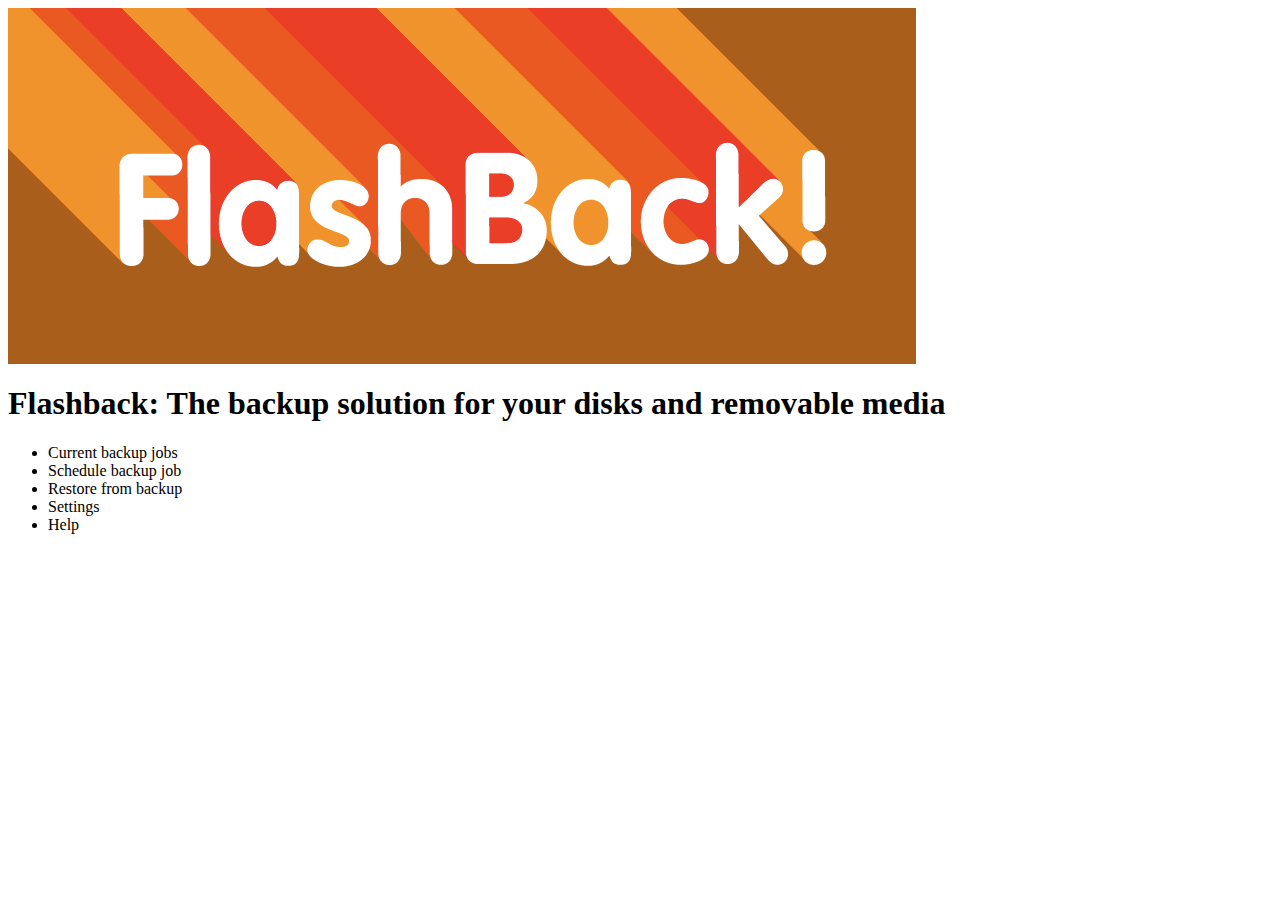
==== src/www/index.html @ 179417dd "Fix the preceding character problem, print character by character to safely do binary files (althoug" ====
<html>

<head>
    <title>Flashback: The backup solution for your disks and removable media</title>
</head>

<body>

<!-- Header -->
<div class="header">
  <img src="flashback.png">
</div>

<h1>Flashback: The backup solution for your disks and removable media</h1>

<ul>
    <li>Current backup jobs</li>
    <li>Schedule backup job</li>
    <li>Restore from backup</li>
    <li>Settings</li>
    <li>Help</li>
</ul>

</body>

</html>
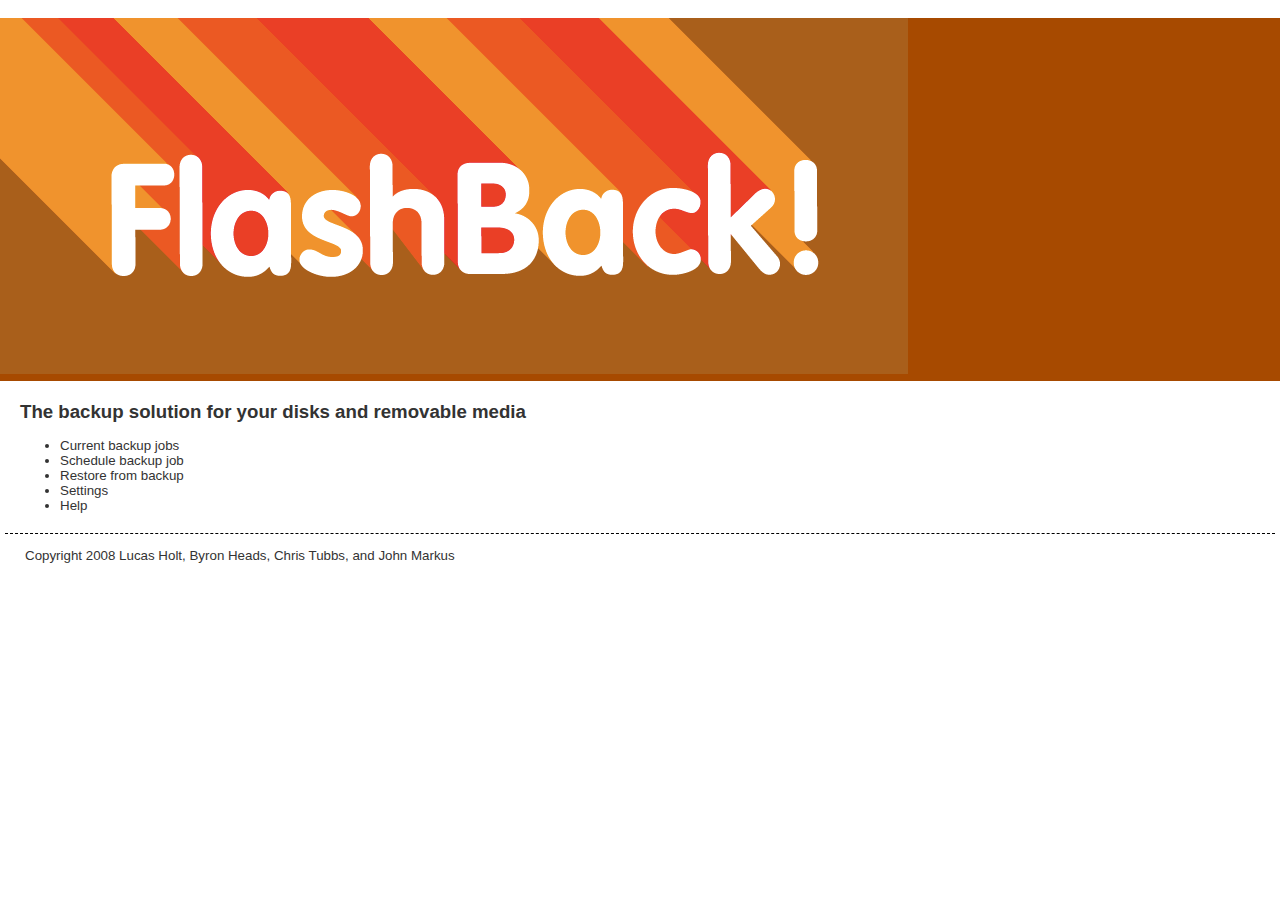
==== commit dafd7538: "fix john's name." ====
--- a/src/www/index.html
+++ b/src/www/index.html
@@ -1,17 +1,47 @@
-<html>
+<!DOCTYPE html PUBLIC "-//W3C//DTD XHTML 1.0 Strict//EN"
+        "http://www.w3.org/TR/xhtml1/DTD/xhtml1-strict.dtd">
+<html xmlns="http://www.w3.org/1999/xhtml" lang="en" xml:lang="en">
+<head>  
+    <title>Flashback: The backup solution for your disks and removable media</title>
+    <style type="text/css">
+    body { 
+        margin: 0;
+	background: white; 
+	color: #333; 
+	font: 10pt Verdana, Arial, sans-serif;
+    }
 
-<head>
-    <title>Flashback: The backup solution for your disks and removable media</title>
+    .header { 
+        background: #A74A00;
+        color: white;
+    }
+
+    h2 { font-size: 1.4em; }
+
+    #content {
+        margin: 20px;
+    }
+
+    #footer {
+        padding-left: 20px;
+        margin: 5px;
+        border-top: 1px dashed black;
+   }
+   </style>
 </head>
 
 <body>
 
 <!-- Header -->
 <div class="header">
-  <img src="flashback.png">
+  <h1>
+  <img src="flashback.png" alt="Flashback" />
+  </h1>
 </div>
 
-<h1>Flashback: The backup solution for your disks and removable media</h1>
+<div id="content">
+
+<h2>The backup solution for your disks and removable media</h2>
 
 <ul>
     <li>Current backup jobs</li>
@@ -21,6 +51,12 @@
     <li>Help</li>
 </ul>
 
+</div>
+
+<div id="footer">
+    <p>Copyright 2008 Lucas Holt, Byron Heads, Chris Tubbs, and John Markus</p>
+</div>
+
 </body>
 
 </html>
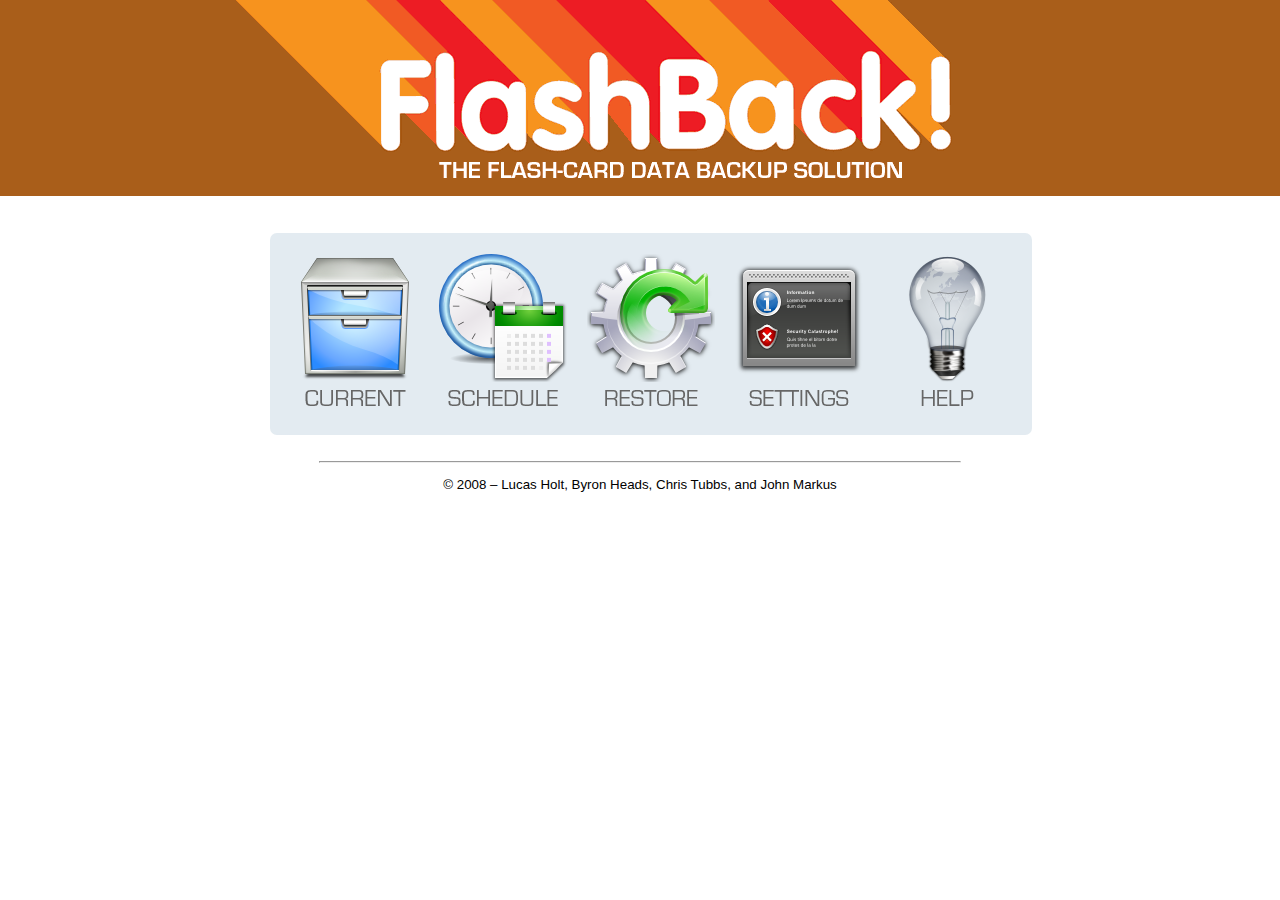
==== commit b35653dc: "imake this look better thanks to a friend." ====
--- a/src/www/index.html
+++ b/src/www/index.html
@@ -1,62 +1,33 @@
 <!DOCTYPE html PUBLIC "-//W3C//DTD XHTML 1.0 Strict//EN"
         "http://www.w3.org/TR/xhtml1/DTD/xhtml1-strict.dtd">
 <html xmlns="http://www.w3.org/1999/xhtml" lang="en" xml:lang="en">
-<head>  
-    <title>Flashback: The backup solution for your disks and removable media</title>
-    <style type="text/css">
-    body { 
-        margin: 0;
-	background: white; 
-	color: #333; 
-	font: 10pt Verdana, Arial, sans-serif;
-    }
+	<head>
+		<meta http-equiv="Content-Type" content="text/html; charset=utf-8">
+		<title>FlashBack</title>
+		<link rel="stylesheet" type="text/css" href="main.css">
+		<link rel="stylesheet" type="text/css" href="buttons.css">
+		<link rel="stylesheet" type="text/css" href="forms.css">
+	</head>
 
-    .header { 
-        background: #A74A00;
-        color: white;
-    }
+	<body>
+		<div id="header">
+			<h1>FlashBack</h1>
+		</div>
+		<div id="goodies-front">
+		<div id="frontpage">
+			<div id="current"><a href="current/" title="Browse Current Backups">Current</a></div>
+			<div id="schedule"><a href="schedule/" title="Set a Backup Schedule">Schedule</a></div>
 
-    h2 { font-size: 1.4em; }
+			<div id="restore"><a href="restore/" title="Restore From a Previous Backup">Restore</a></div>
+			<div id="settings"><a href="settings/" title="Configure Backup Settings">Settings</a></div>
+			<div id="help"><a href="help/" title="Help Using FlashBack">Help</a></div>
+		</div>
+		<div style="clear: both;"></div>
+		</div>
+		<hr>
 
-    #content {
-        margin: 20px;
-    }
-
-    #footer {
-        padding-left: 20px;
-        margin: 5px;
-        border-top: 1px dashed black;
-   }
-   </style>
-</head>
-
-<body>
-
-<!-- Header -->
-<div class="header">
-  <h1>
-  <img src="flashback.png" alt="Flashback" />
-  </h1>
-</div>
-
-<div id="content">
-
-<h2>The backup solution for your disks and removable media</h2>
-
-<ul>
-    <li>Current backup jobs</li>
-    <li>Schedule backup job</li>
-    <li>Restore from backup</li>
-    <li>Settings</li>
-    <li>Help</li>
-</ul>
-
-</div>
-
-<div id="footer">
-    <p>Copyright 2008 Lucas Holt, Byron Heads, Chris Tubbs, and John Markus</p>
-</div>
-
-</body>
-
+		<div id="footer">
+			&#169; 2008 &#8211; Lucas Holt, Byron Heads, Chris Tubbs, and John Markus
+		</div>
+	</body>
 </html>
--- a/src/www/main.css
+++ b/src/www/main.css
@@ -0,0 +1,16 @@
+html, body { margin: 0; body: 0; font-family: sans-serif; font-size: 10pt; }
+#header { width: 100%; background-color:  #a95e1a; }
+h1 { margin: 0 auto; width: 820px; padding: 196px 0 0 0; background-image: url("flashback.png"); background-repeat: no-repeat; overflow: hidden; height: 0px !important; height: /**/:196px; }
+#goodies { border: 0px solid #333; width: 60%; height: auto; margin: 1em auto; padding: 1em; }
+#goodies-front { width: 740px; height: auto; margin: 1em auto; padding: 1em; }
+h3 { text-align: center; }
+#confirm { margin: 0 auto; display: block; width: 185px; padding: 1em; }
+hr { width: 50%; }
+#footer { width: 100%; text-align: center; margin-top: 1em; }
+#frontpage { padding: 10px; width: 740px; margin: 10px auto 0 auto; border: 1px dotted #e3ebf1; background: #e3ebf1; text-align: center; float: left; -moz-border-radius: 7px; -webkit-border-radius: 7px; }
+#frontpage a { text-decoration: none; margin: 0 auto; width: 128px; padding: 160px 0 0 0; background-repeat: no-repeat; overflow: hidden; height: 0px !important; height: /**/:160px; display: block; float: left; margin: 10px; }
+#current a { background-image: url("current-.png"); }
+#schedule a { background-image: url("schedule-.png"); }
+#restore a { background-image: url("restore-.png"); }
+#settings a { background-image: url("settings-.png"); }
+#help a { background-image: url("help-.png"); }
--- a/src/www/buttons.css
+++ b/src/www/buttons.css
@@ -0,0 +1,85 @@
+/* BUTTONS */
+
+.buttons a, .buttons button{
+    display:block;
+    float:left;
+    margin:0 7px 0 0;
+    background-color:#f5f5f5;
+    border:1px solid #dedede;
+    border-top:1px solid #eee;
+    border-left:1px solid #eee;
+
+    font-family:"Lucida Grande", Tahoma, Arial, Verdana, sans-serif;
+    font-size:100%;
+    line-height:130%;
+    text-decoration:none;
+    font-weight:bold;
+    color:#565656;
+    cursor:pointer;
+    padding:5px 10px 6px 7px; /* Links */
+}
+.buttons button{
+    width:auto;
+    overflow:visible;
+    padding:4px 10px 3px 7px; /* IE6 */
+}
+.buttons button[type]{
+    padding:5px 10px 5px 7px; /* Firefox */
+    line-height:17px; /* Safari */
+}
+*:first-child+html button[type]{
+    padding:4px 10px 3px 7px; /* IE7 */
+}
+.buttons button img, .buttons a img{
+    margin:0 3px -3px 0 !important;
+    padding:0;
+    border:none;
+    width:16px;
+    height:16px;
+}
+
+
+/* STANDARD */
+
+button:hover, .buttons a:hover{
+    background-color:#dff4ff;
+    border:1px solid #c2e1ef;
+    color:#336699;
+}
+.buttons a:active{
+    background-color:#6299c5;
+    border:1px solid #6299c5;
+    color:#fff;
+}
+
+/* POSITIVE */
+
+button.positive, .buttons a.positive{
+    color:#529214;
+}
+.buttons a.positive:hover, button.positive:hover{
+    background-color:#E6EFC2;
+    border:1px solid #C6D880;
+    color:#529214;
+}
+.buttons a.positive:active{
+    background-color:#529214;
+    border:1px solid #529214;
+    color:#fff;
+}
+
+/* NEGATIVE */
+
+.buttons a.negative, button.negative{
+    color:#d12f19;
+}
+.buttons a.negative:hover, button.negative:hover{
+    background:#fbe3e4;
+    border:1px solid #fbc2c4;
+    color:#d12f19;
+}
+.buttons a.negative:active{
+    background-color:#d12f19;
+    border:1px solid #d12f19;
+    color:#fff;
+}
--- a/src/www/forms.css
+++ b/src/www/forms.css
@@ -0,0 +1,13 @@
+#container { margin: 0 auto; padding: 1em; width: 450px; text-align: center; }
+input:focus, textarea:focus { background: #fff; color: #000; }
+input { padding: 5px; }
+form { margin: 0; padding: 0; }
+fieldset { margin: 1em 0; border: none; border-top: 1px solid #ccc; }
+legend { margin: 1em 0; padding: 0 .5em; color: orange; background: transparent; font-size: 1.3em; font-weight: bold; text-align: center; }
+label { float: left; width: 200px; padding: 0 .5em; text-align: right; line-height: 2em; }
+fieldset div { margin-bottom: .5em; padding: 0; display: block; }
+fieldset div input, fieldset div textarea { width: 150px; border: 1px solid #ccc; color: #333; }
+fieldset div select { padding: 1px; }
+.multi div { width: 300px; margin: 1em auto; }
+.multi input { width: auto; }
+.multi label { display: block; width: auto; padding-left: 5em; text-align: center; }
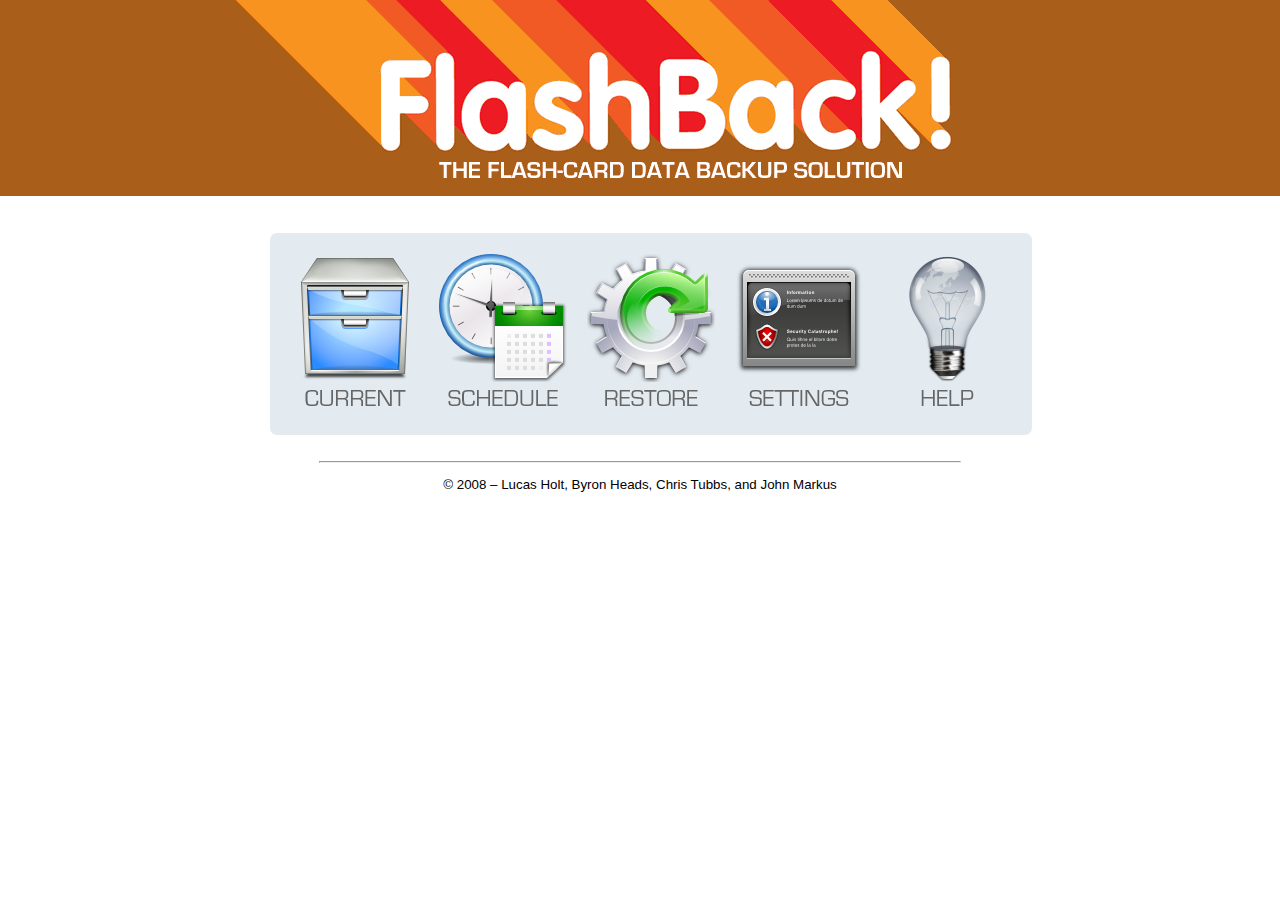
==== commit 35267929: "Change the URLs to use ?show" ====
--- a/src/www/index.html
+++ b/src/www/index.html
@@ -15,11 +15,11 @@
 		</div>
 		<div id="goodies-front">
 		<div id="frontpage">
-			<div id="current"><a href="current/" title="Browse Current Backups">Current</a></div>
-			<div id="schedule"><a href="schedule/" title="Set a Backup Schedule">Schedule</a></div>
+			<div id="current"><a href="current?show" title="Browse Current Backups">Current</a></div>
+			<div id="schedule"><a href="schedule?show" title="Set a Backup Schedule">Schedule</a></div>
 
-			<div id="restore"><a href="restore/" title="Restore From a Previous Backup">Restore</a></div>
-			<div id="settings"><a href="settings/" title="Configure Backup Settings">Settings</a></div>
+			<div id="restore"><a href="restore?show" title="Restore From a Previous Backup">Restore</a></div>
+			<div id="settings"><a href="settings?show" title="Configure Backup Settings">Settings</a></div>
 			<div id="help"><a href="help/" title="Help Using FlashBack">Help</a></div>
 		</div>
 		<div style="clear: both;"></div>
--- a/src/www/main.css
+++ b/src/www/main.css
@@ -1,4 +1,4 @@
-html, body { margin: 0; body: 0; font-family: sans-serif; font-size: 10pt; }
+html, body { margin: 0; body: 0; font-family: sans-serif; font-size: 10pt; background: white}
 #header { width: 100%; background-color:  #a95e1a; }
 h1 { margin: 0 auto; width: 820px; padding: 196px 0 0 0; background-image: url("flashback.png"); background-repeat: no-repeat; overflow: hidden; height: 0px !important; height: /**/:196px; }
 #goodies { border: 0px solid #333; width: 60%; height: auto; margin: 1em auto; padding: 1em; }
